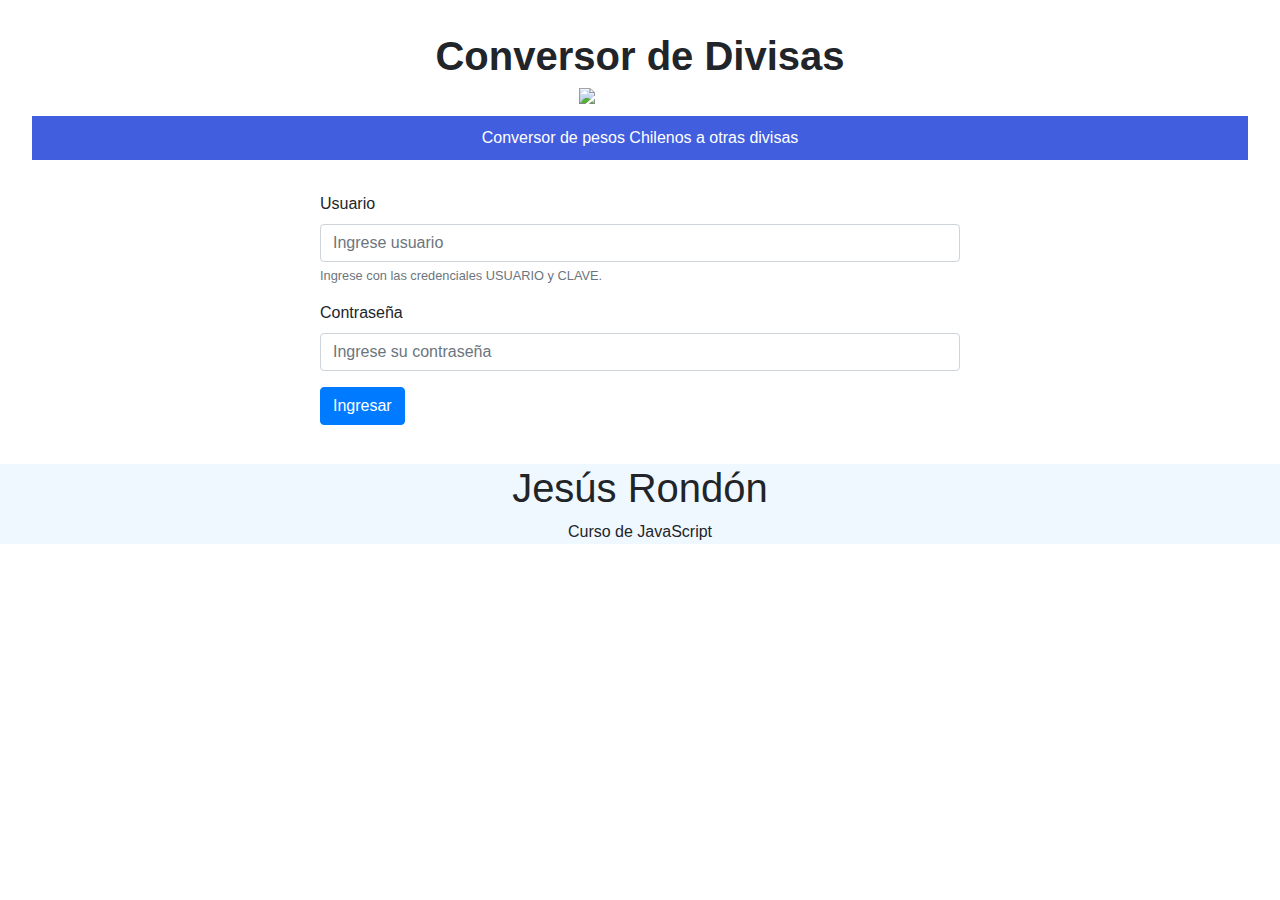
==== login.html @ 550dd5f0 "first commit" ====
<!DOCTYPE html>
<HTML>
  <head>
    <link rel="stylesheet" href="https://stackpath.bootstrapcdn.com/bootstrap/4.3.1/css/bootstrap.min.css" integrity="sha384-ggOyR0iXCbMQv3Xipma34MD+dH/1fQ784/j6cY/iJTQUOhcWr7x9JvoRxT2MZw1T" crossorigin="anonymous">
    <script src="https://code.jquery.com/jquery-3.3.1.slim.min.js" integrity="sha384-q8i/X+965DzO0rT7abK41JStQIAqVgRVzpbzo5smXKp4YfRvH+8abtTE1Pi6jizo" crossorigin="anonymous"></script>
    <script src="https://cdnjs.cloudflare.com/ajax/libs/popper.js/1.14.7/umd/popper.min.js" integrity="sha384-UO2eT0CpHqdSJQ6hJty5KVphtPhzWj9WO1clHTMGa3JDZwrnQq4sF86dIHNDz0W1" crossorigin="anonymous"></script>
    <script src="https://stackpath.bootstrapcdn.com/bootstrap/4.3.1/js/bootstrap.min.js" integrity="sha384-JjSmVgyd0p3pXB1rRibZUAYoIIy6OrQ6VrjIEaFf/nJGzIxFDsf4x0xIM+B07jRM" crossorigin="anonymous"></script>
    <link rel="stylesheet" href="styles.css">
    <script src="login.js"></script>
    <title>Conversor de Divisas</title>
  </head>
  <body>
    <div id="una-capa">
      <h1 class="titulo-principal">Conversor de Divisas</h1>
      <img src="img/nuevo.jpg" class="img-principal">
      <p class="principal-text">Conversor de pesos Chilenos a otras divisas</p>
    </div>
    <div id="dos-capa">
        <form name=form action="index.html">
            <div class="form-group">
              <label for="exampleInputEmail1">Usuario</label>
              <input type="text" class="form-control" id="user" name="login" aria-describedby="emailHelp" placeholder="Ingrese usuario">
              <small id="emailHelp" class="form-text text-muted">Ingrese con las credenciales USUARIO y CLAVE.</small>
            </div>
            <div class="form-group">
              <label for="exampleInputPassword1">Contraseña</label>
              <input type="password" name="password" class="form-control" id="clave" placeholder="Ingrese su contraseña">
              <small id="clave-inv" class="form-text text-muted"> </small>
            </div>
            <div class="form-check">
            </div>
            <button onclick=go() type="submit" class="btn btn-primary">Ingresar</button>
        </form> 
    </div>
    <div id="estudiante">
      <h1>Jesús Rondón</h1>
      <p>Curso de JavaScript</p>
    </div>
  </body> 
</HTML>
---- styles.css ----
div#una-capa {
    padding: 2em;
    background: #fff;
}

p.principal-text {
    background: #415ede;
    color: white;
}
p.secundario-text {
    background: #bbc6f4;
    color: white;
    margin: 2em;
    text-align: center;
}

div#dos-capa {
    margin-left: 25%;
    width: 50%;
    margin-right: 25%;
}

div#estudiante {
    background: aliceblue;
    text-align: center;
    margin-top: 3%;
}

.input-total {
    background: #FFF;
    color: white;
    border: none;
    border-radius: 5px;
    text-align: center;
}
img.img-principal {
    display: block;
    width: 10%;
    height: auto;
    margin: auto;
}
h1.titulo-principal {
    text-align: center;
    font-weight: 800;
}
p.principal-text {
    background: #415ede;
    color: white;
    text-align: center;
    display: block;
    margin: auto;
    padding: 10px;
    margin-top: 12px;
}
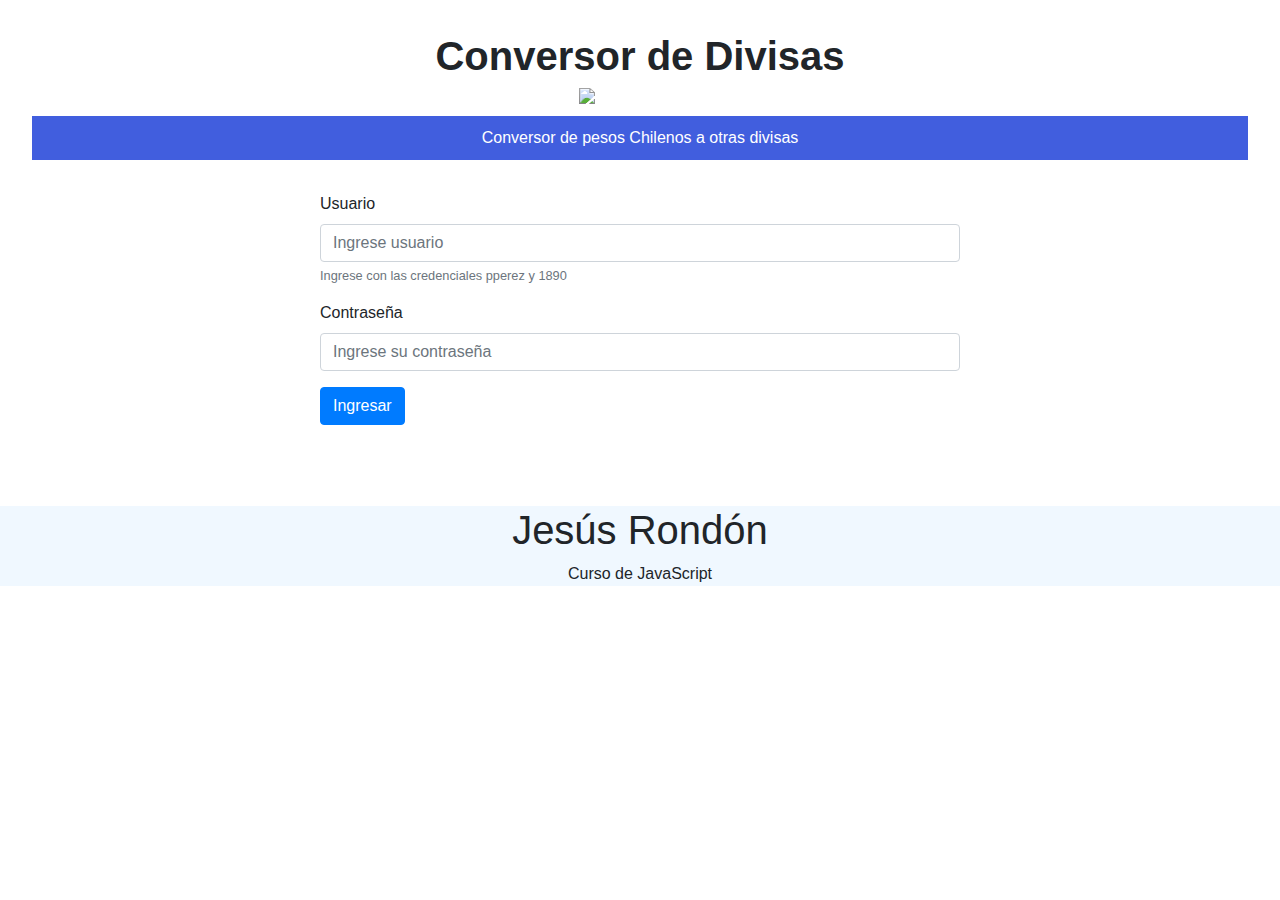
==== commit d4ab21fa: "modificaciones que me dieron para la entrega" ====
--- a/login.html
+++ b/login.html
@@ -16,11 +16,11 @@
       <p class="principal-text">Conversor de pesos Chilenos a otras divisas</p>
     </div>
     <div id="dos-capa">
-        <form name=form action="index.html">
+        <form name="form" method="post">
             <div class="form-group">
               <label for="exampleInputEmail1">Usuario</label>
               <input type="text" class="form-control" id="user" name="login" aria-describedby="emailHelp" placeholder="Ingrese usuario">
-              <small id="emailHelp" class="form-text text-muted">Ingrese con las credenciales USUARIO y CLAVE.</small>
+              <small id="emailHelp" class="form-text text-muted">Ingrese con las credenciales pperez y 1890</small>
             </div>
             <div class="form-group">
               <label for="exampleInputPassword1">Contraseña</label>
@@ -29,8 +29,10 @@
             </div>
             <div class="form-check">
             </div>
-            <button onclick=go() type="submit" class="btn btn-primary">Ingresar</button>
-        </form> 
+        </form>
+        <button onclick=go() type="submit" class="btn btn-primary">Ingresar</button>
+        <p id="clave-incorrecta"> </p>
+        <input type="text" name="" id="clave-mal" class=""></input>
     </div>
     <div id="estudiante">
       <h1>Jesús Rondón</h1>
--- a/styles.css
+++ b/styles.css
@@ -51,4 +51,7 @@
     margin: auto;
     padding: 10px;
     margin-top: 12px;
+}
+input#clave-mal {
+    border: none;
 }